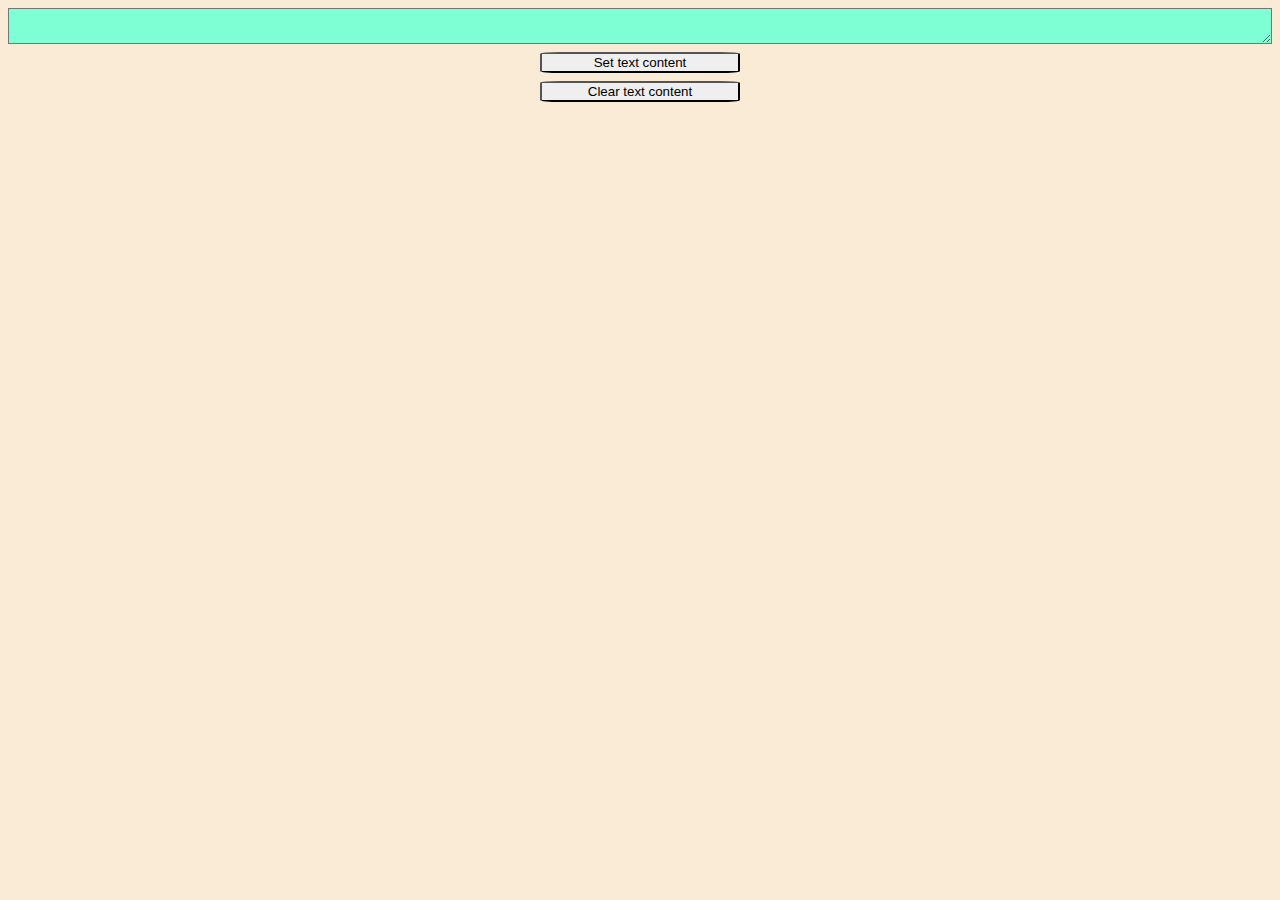
==== JS_exemplo_DOM/index.html @ e56846d9 "Exemplo de como utilizar js em um página web" ====
<!DOCTYPE html>
<html lang="pt-br">
<head>
    <meta charset="UTF-8">
    <!-- <meta name="viewport" content="width=device-width, initial-scale=1.0"> -->
    <style>
        .container {
        display: flex;
        gap: 0.5rem;
        flex-direction: column;
        }

        button {
        width: 200px;
        margin-left: auto;
        margin-right: auto;
        border-radius: 10%;
        }        

        textarea {
            text-align: center;
            background-color: aquamarine;
            color: red;
            font-style: italic;
        }

        body {
            background-color: antiquewhite;
        }
    </style>
    <title>Minha página com js</title>
</head>
<body>
    <div class="container">
        <textarea class="story"></textarea>
        <button id="set-text" type="button">Set text content</button>
        <button id="clear-text" type="button">Clear text content</button>
    </div>
    <script src="javascript.js"></script>
</body>
</html>
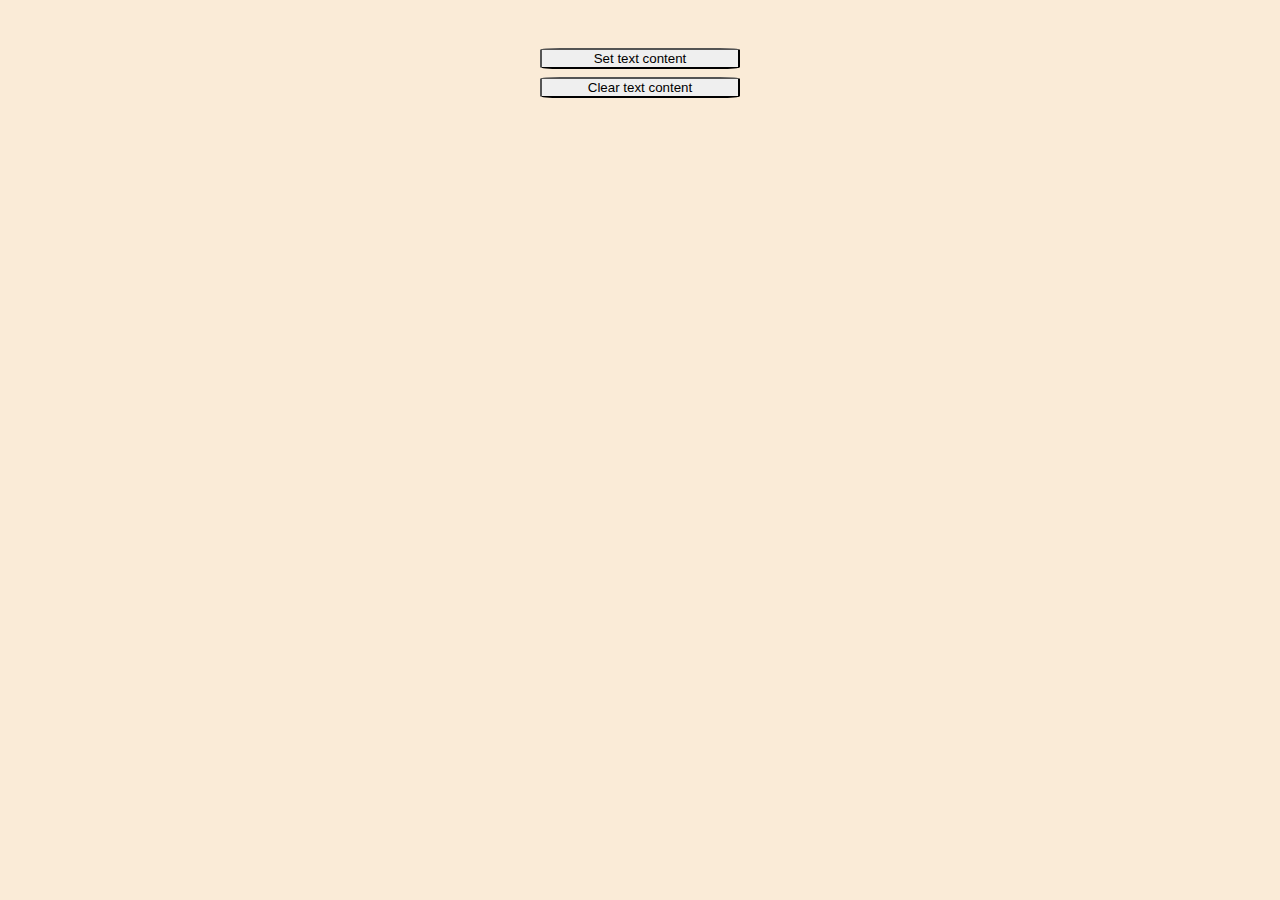
==== commit a4266167: "mudando o texto para a tag p" ====
--- a/JS_exemplo_DOM/index.html
+++ b/JS_exemplo_DOM/index.html
@@ -17,7 +17,7 @@
         border-radius: 10%;
         }        
 
-        textarea {
+        p {
             text-align: center;
             background-color: aquamarine;
             color: red;
@@ -32,7 +32,7 @@
 </head>
 <body>
     <div class="container">
-        <textarea class="story"></textarea>
+        <p class="story"></p>
         <button id="set-text" type="button">Set text content</button>
         <button id="clear-text" type="button">Clear text content</button>
     </div>
